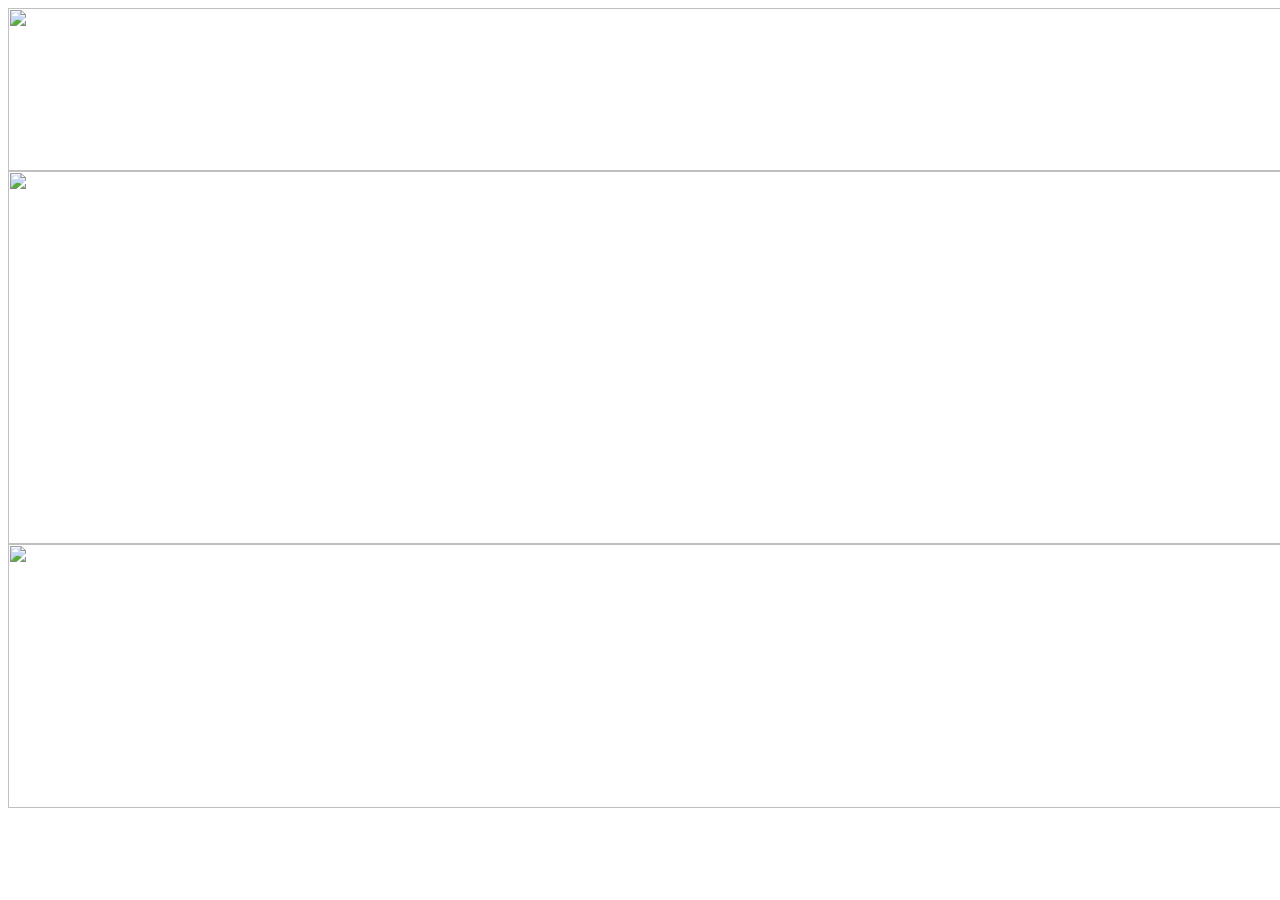
==== index.html @ 898d2f17 "Add files via upload" ====
<!DOCTYPE html PUBLIC "-//W3C//DTD XHTML 1.0 Transitional//EN" "http://www.w3.org/TR/xhtml1/DTD/xhtml1-transitional.dtd">
<html xmlns="http://www.w3.org/1999/xhtml">
<head>
<meta http-equiv="Content-Type" content="text/html; charset=utf-8" />
<title>朴子拾光</title>
</head>

<body>
<table width="200" border="0" align="center" cellpadding="0" cellspacing="0">
  <tr>
    <td><img src="images/index (1).ufo313011_1.jpg" width="1280" height="163" /></td>
  </tr>
  <tr>
    <td><img src="images/index (1).ufo313011_2.jpg" width="1280" height="373" /></td>
  </tr>
  <tr>
    <td><img src="images/index (1).ufo313011_3.jpg" width="1280" height="264" /></td>
  </tr>
</table>
</body>
</html>
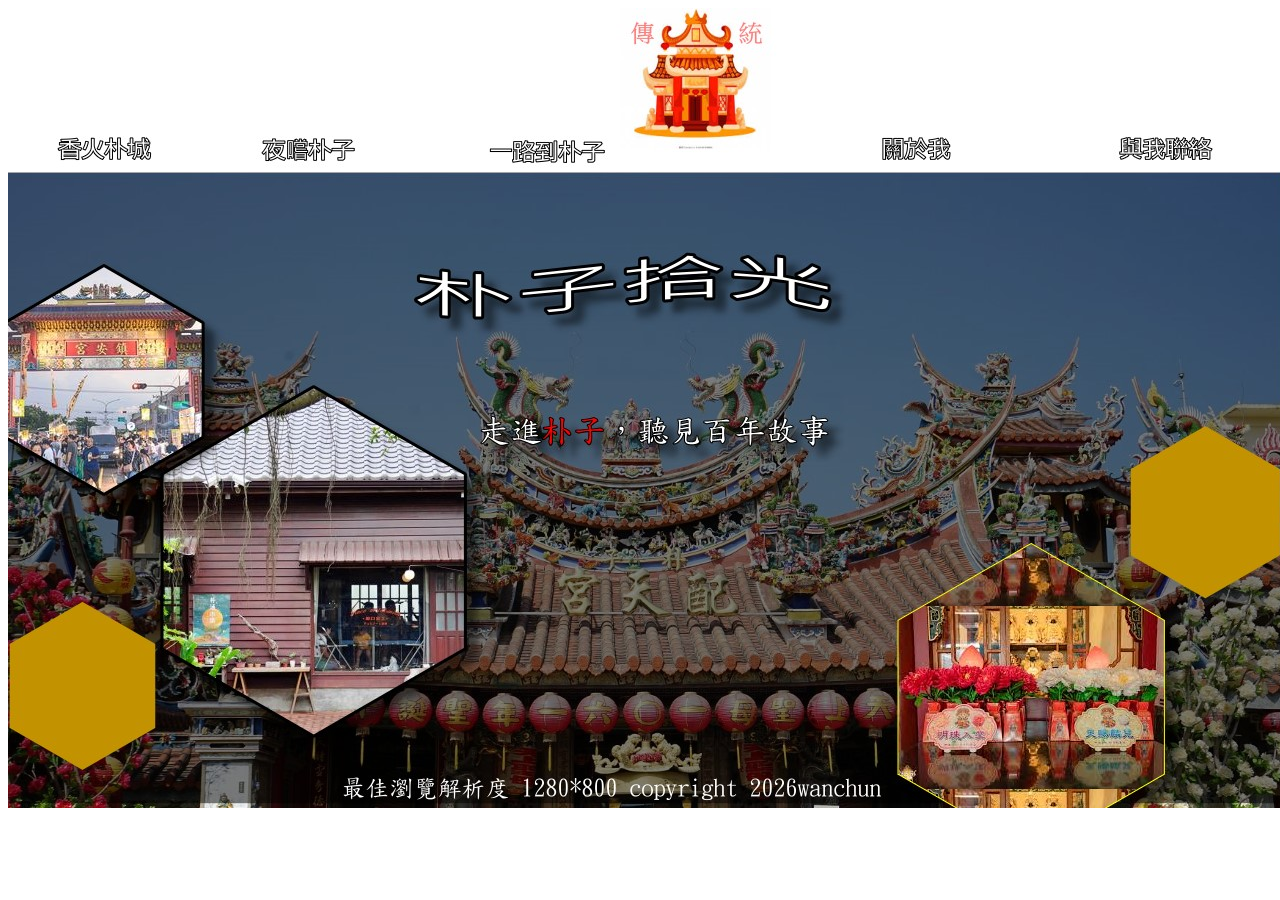
==== commit 162afa80: "Add files via upload" ====
--- a/index.html
+++ b/index.html
@@ -8,7 +8,7 @@
 <body>
 <table width="200" border="0" align="center" cellpadding="0" cellspacing="0">
   <tr>
-    <td><img src="images/index (1).ufo313011_1.jpg" width="1280" height="163" /></td>
+    <td><img src="images/index (1).ufo313011_1.jpg" width="1280" height="163" usemap="#Map" border="0" /></td>
   </tr>
   <tr>
     <td><img src="images/index (1).ufo313011_2.jpg" width="1280" height="373" /></td>
@@ -17,5 +17,13 @@
     <td><img src="images/index (1).ufo313011_3.jpg" width="1280" height="264" /></td>
   </tr>
 </table>
+
+<map name="Map" id="Map">
+  <area shape="rect" coords="41,127,161,156" href="main.html" />
+  <area shape="rect" coords="248,128,349,154" href="food.html" />
+  <area shape="rect" coords="475,129,607,158" href="traffic.html" />
+  <area shape="rect" coords="864,124,949,158" href="me.html" />
+  <area shape="rect" coords="1099,124,1208,156" href="contact.html" />
+</map>
 </body>
 </html>
